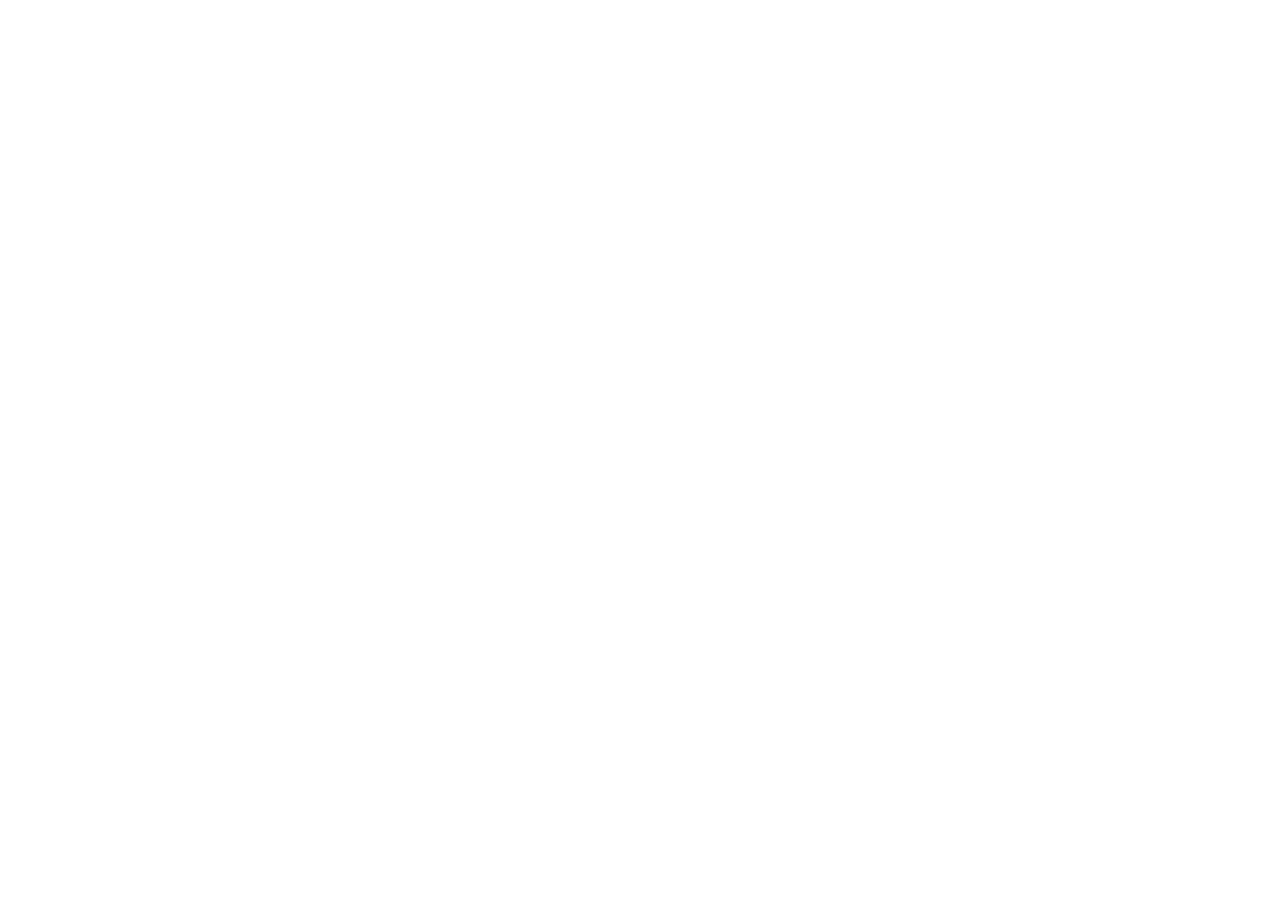
==== Index 5.34.09 pm.html @ d1eae69b "Create Index.html" ====
<!DOCTYPE HTML>
<head>
	<title>
		Tristo's Robotics
		<?title>
	</head>

<body>
	<h1>
		About us
	</h1>
	<body>
		<p>
			We are a small startup company based in Townsville. Our aim is to bring you robotic products that will make everyday life easier for you so that you can spend less time cleaning, and more time doing things that you enjoy.
		</p>
		<h2>
			Our products
		</h2>
		<p>
			We sell a range of products including Robot Vacuum Cleaners, and Robot lawn mowers priced between $1000, and $2000.
		</p>
		<h3>
			Contact us
		</h3>
		<p>
			You can contuct us through the below methods:
		</p>
		<ul>
			<li>Phone: 131942</li>
			<li>Email: Tristo'srobotics@outlook.com</li>
			<li> Or visit us at 123 Diamond street Townsville Queensland 4817</li>
		</ul>
	</body>
</html>
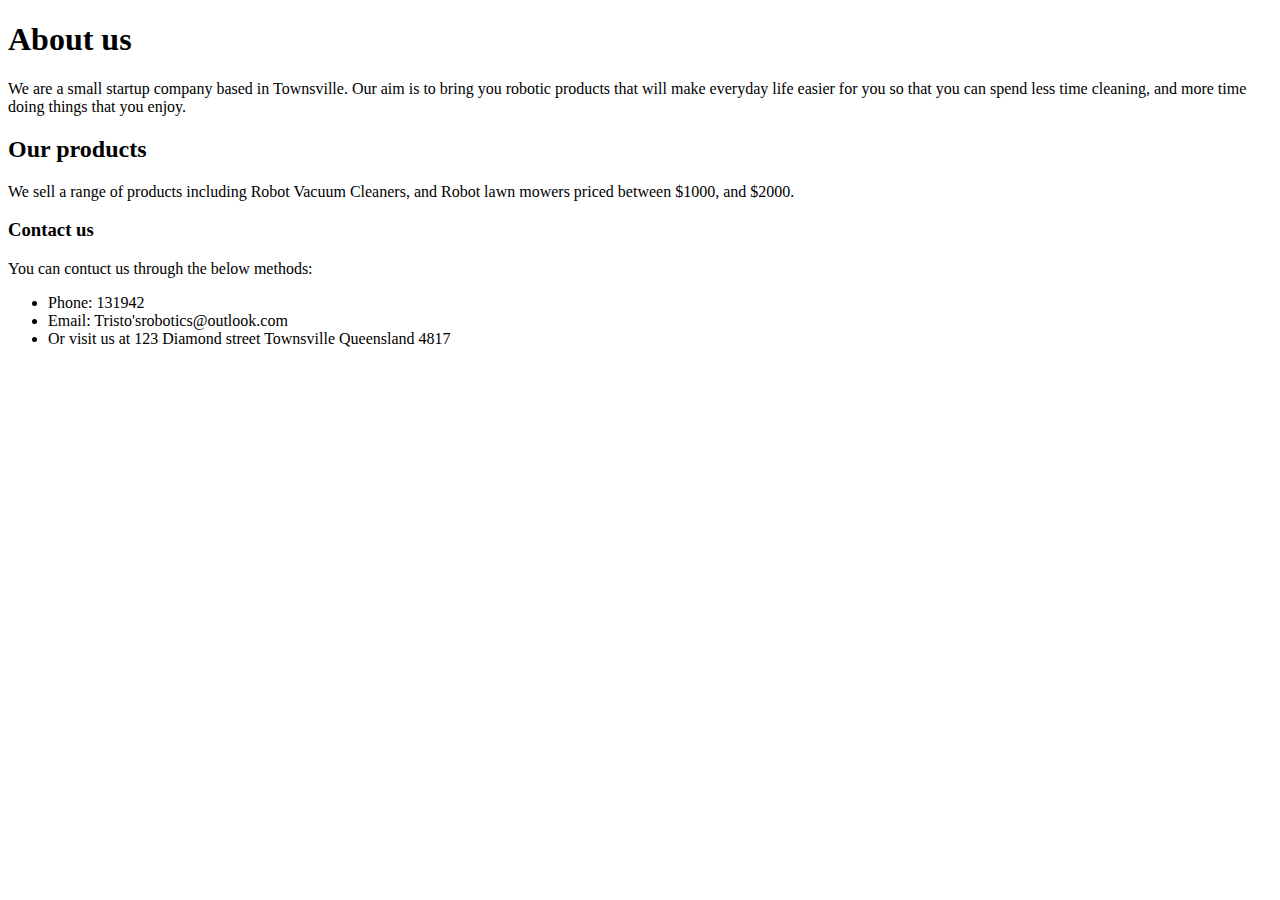
==== commit 019c2d93: "Create Stylesheet.css" ====
--- a/Index 5.34.09 pm.html
+++ b/Index 5.34.09 pm.html
@@ -1,8 +1,9 @@
 <!DOCTYPE HTML>
 <head>
+	<href="stylesheet.css"/>
 	<title>
 		Tristo's Robotics
-		<?title>
+	</title>
 	</head>
 
 <body>
